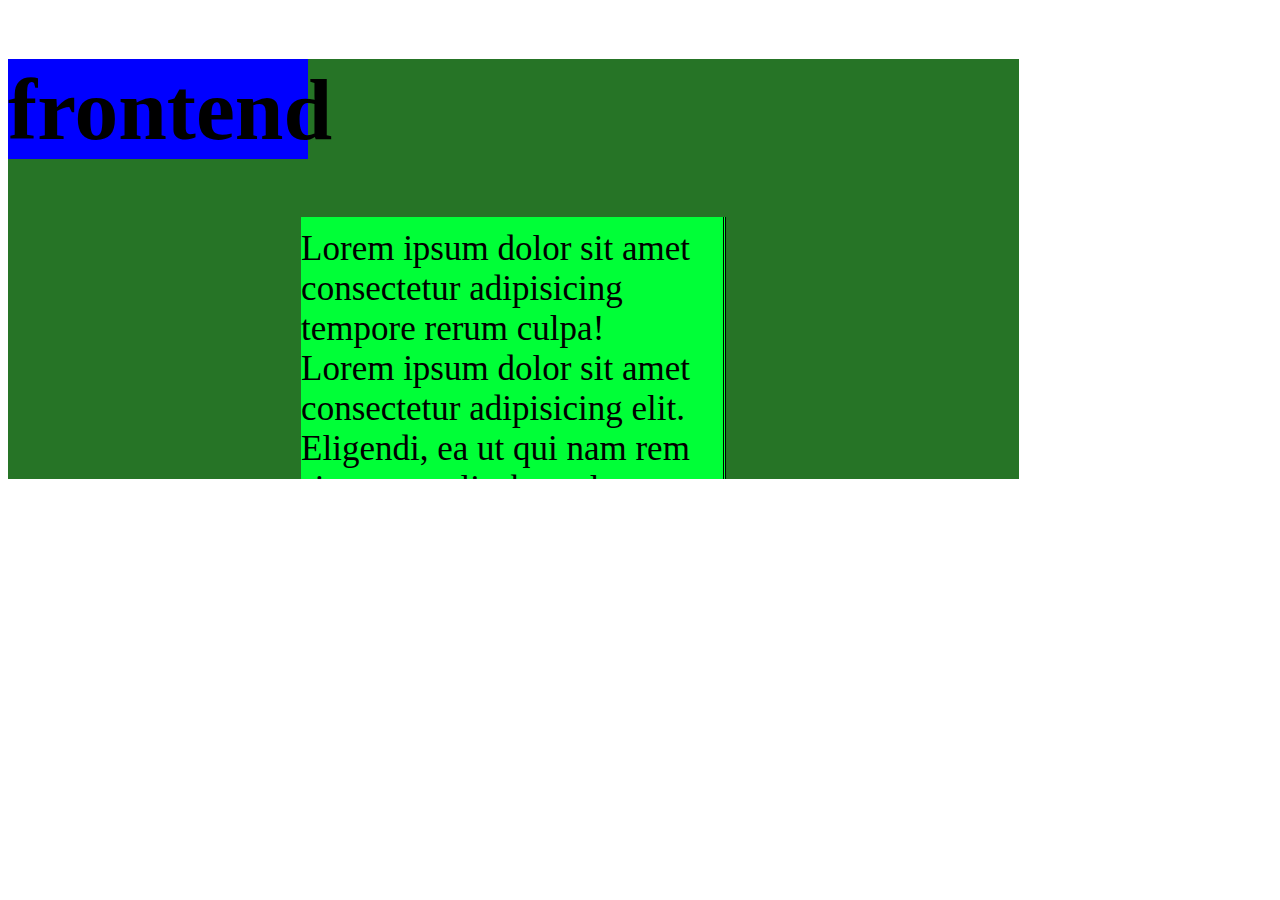
==== index.html @ a303e55e "Box-model" ====
<!DOCTYPE html>
<html lang="en">
<head>
    <meta charset="UTF-8">
    <meta name="viewport" content="width=device-width, initial-scale=1.0">
    <title>Box Model</title>
    <style>
        html{
            font-size: 50px;
        }
        main{
            /* width: 700px; */
            max-width: 80%;
            background-color: rgb(38, 116, 38);
            font-size: 70px;
        }
        h1{
            width: 300px;
            height: 100vh;
            font-size: 1.25em;
            height: 100px;
            background-color: blue;
            text-align: center;
        }

        p{
            font-size: .5em;  
            width: 400px;
            background-color: rgb(0, 255, 55);
            max-height: 250px;
            overflow: auto;
            padding: 20px, 30px;
            padding-top: 12px;
            padding-right: 22px;
            border-width: 40px double orange;
            border-right-style: double;
            border-bottom-style: dashed purple;
            margin: 5px auto;
        }
    </style>
</head>
<body>
     <main>

    <h1>frontend</h1>

    <p>Lorem ipsum dolor sit amet consectetur adipisicing tempore rerum culpa! Lorem ipsum dolor sit amet consectetur adipisicing elit. Eligendi, ea ut qui nam rem sit esse explicabo voluptates corporis odio vero reprehenderit obcaecati quibusdam, debitis molestiae vitae odit perspiciatis neque? Lorem ipsum dolor sit amet consectetur adipisicing elit. Vitae deserunt nihil maxime, repellendus natus similique quidem. Pariatur, vero eaque odio hic culpa, itaque expedita doloremque magni perspiciatis ab earum repudiandae!</p>
</main>
    
</body>
</html>
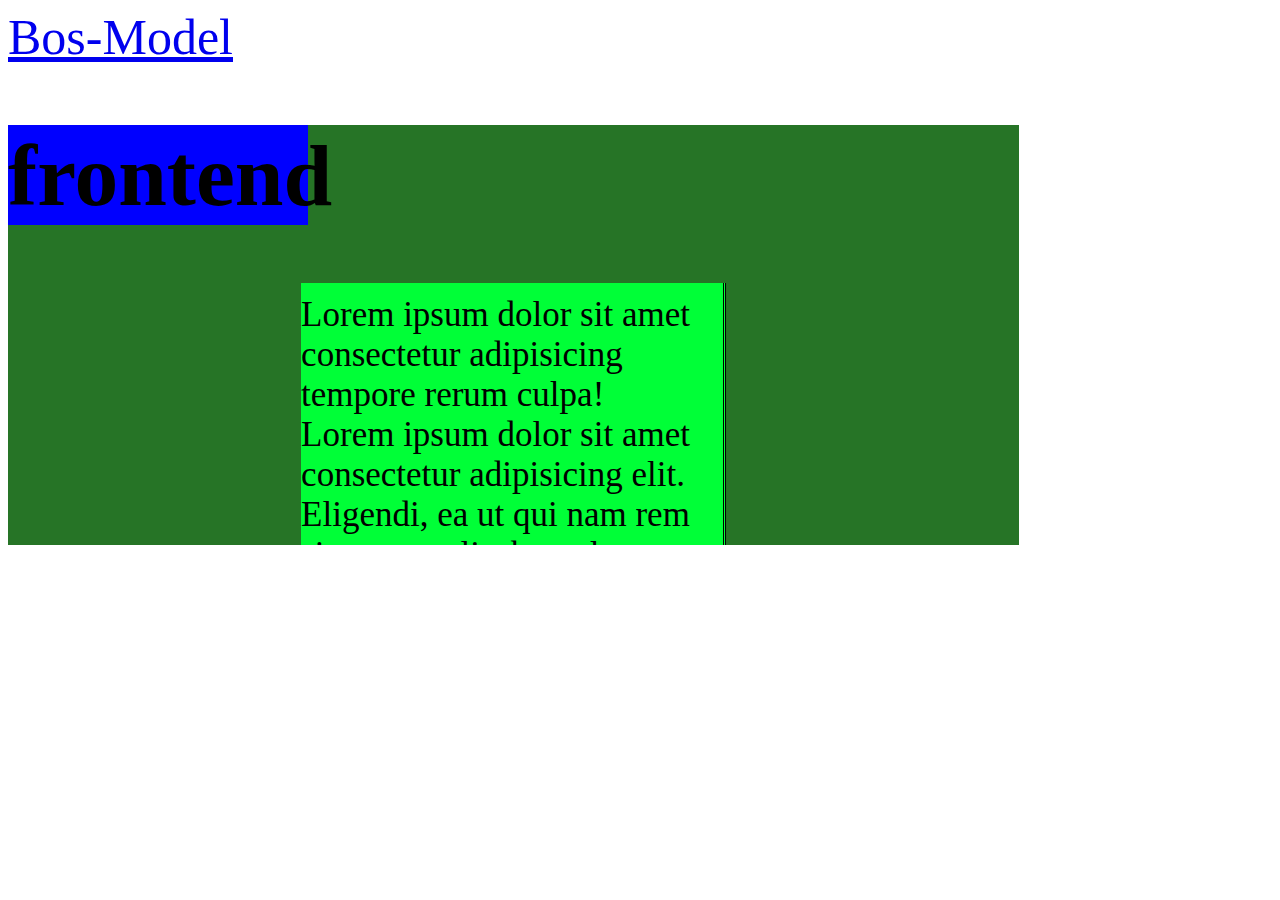
==== commit 6a5b3be3: "feat:add changes" ====
--- a/index.html
+++ b/index.html
@@ -4,6 +4,7 @@
     <meta charset="UTF-8">
     <meta name="viewport" content="width=device-width, initial-scale=1.0">
     <title>Box Model</title>
+    <a href="./box-model.html">Bos-Model</a>
     <style>
         html{
             font-size: 50px;
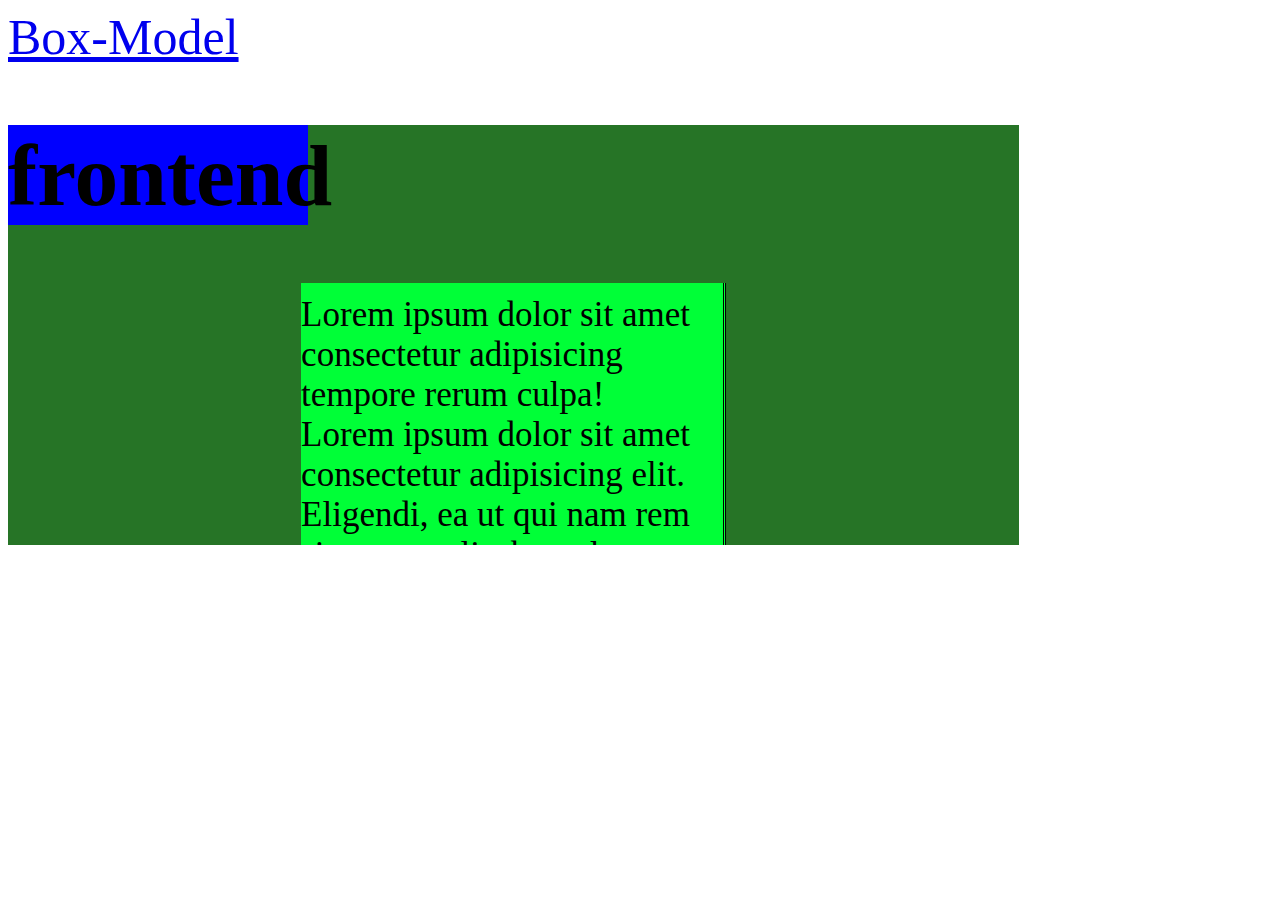
==== commit 5913632f: "feat changes" ====
--- a/index.html
+++ b/index.html
@@ -4,7 +4,7 @@
     <meta charset="UTF-8">
     <meta name="viewport" content="width=device-width, initial-scale=1.0">
     <title>Box Model</title>
-    <a href="./box-model.html">Bos-Model</a>
+    <a href="./box-model.html">Box-Model</a>
     <style>
         html{
             font-size: 50px;
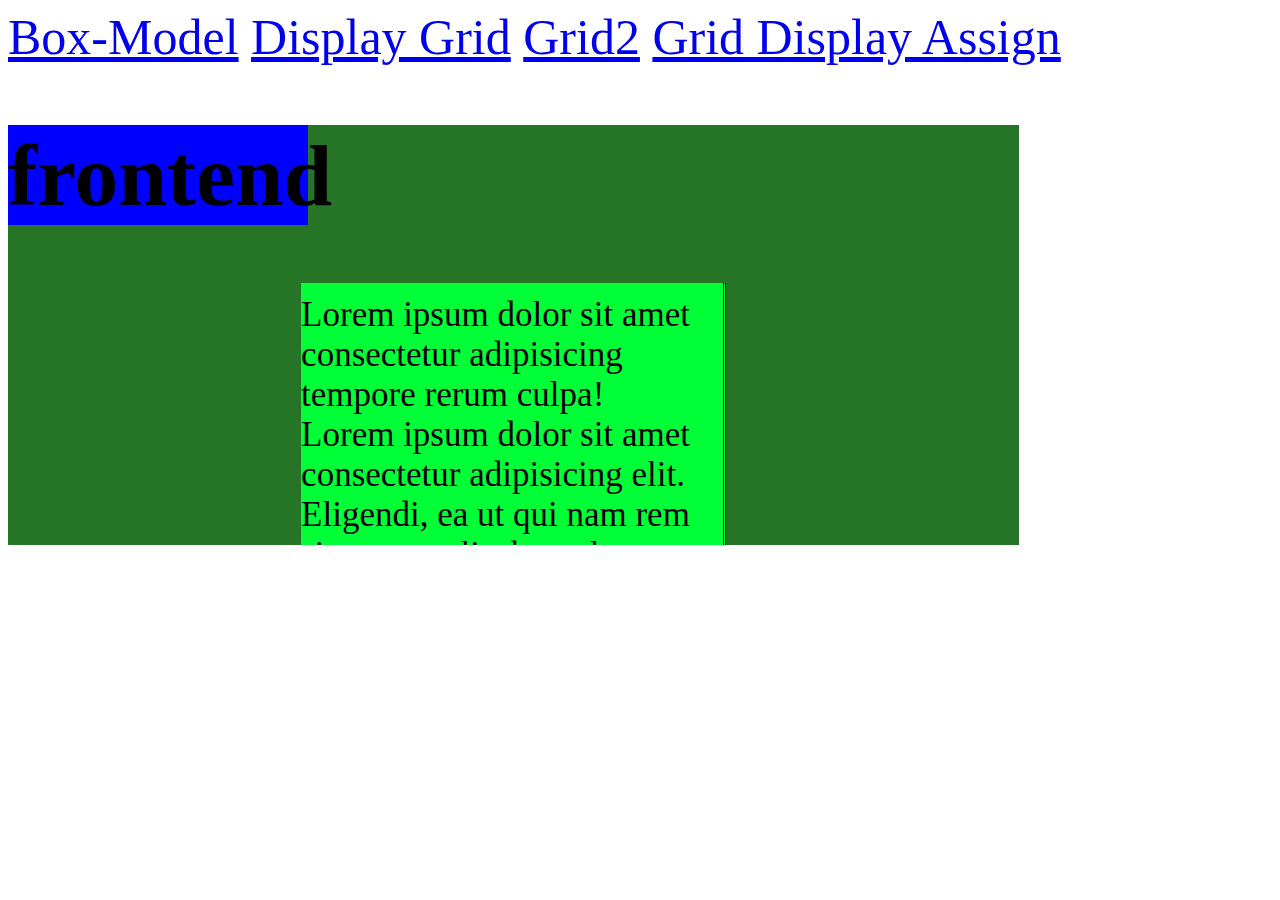
==== commit e42cc6ee: "feat:add changes" ====
--- a/index.html
+++ b/index.html
@@ -5,8 +5,11 @@
     <meta name="viewport" content="width=device-width, initial-scale=1.0">
     <title>Box Model</title>
     <a href="./box-model.html">Box-Model</a>
+    <a href="./display.html">Display Grid</a>
+    <a href="./grid2.html">Grid2</a>
+    <a href="./grid-display-assign.html">Grid Display Assign</a>
     <style>
-        html{
+        html{ 
             font-size: 50px;
         }
         main{
